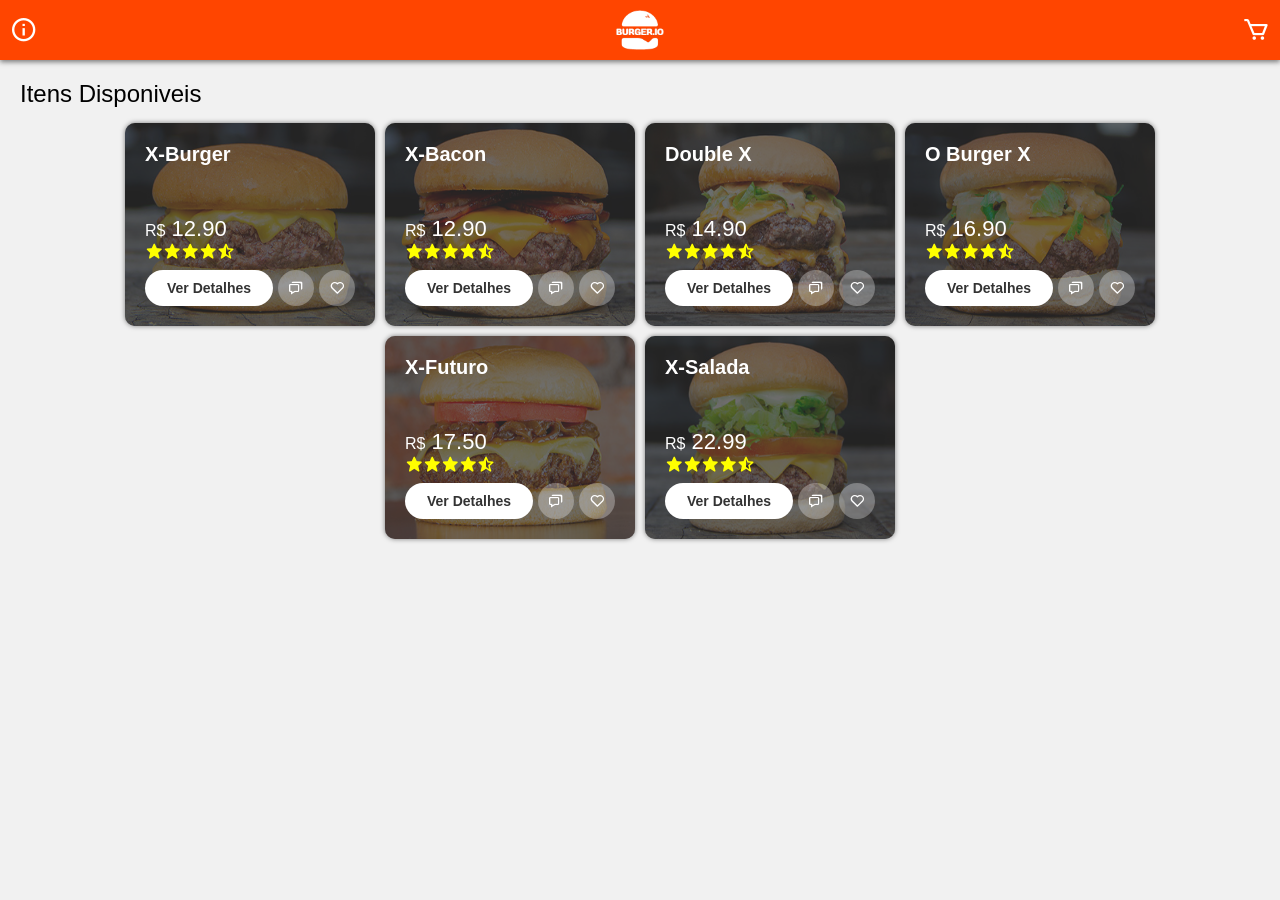
==== index.html @ d897e940 "Primeiro commit" ====
<!DOCTYPE html>
<html lang="pt-br">

<head>
    <meta charset="UTF-8">
    <meta name="viewport" content="width=device-width, initial-scale=1.0">
    <title>Burger.IO</title>

    <!-- PWA Configs -->
    <link rel="manifest" href="manifest.json" />

    <link rel="apple-touch-icon" href="assets/burgerio_logo.png" />
    <meta name="apple-mobile-web-app-status-bar" content="#ff4500" />
    <meta name="theme-color" content="#ff4500" />
    <!-- END PWA Configs -->

    <link href='https://unpkg.com/boxicons@2.1.4/css/boxicons.min.css' rel='stylesheet'>
    <!--ARQUIVO CSS PARA UTILIZAÇÃO DE ICONES-->
    <link rel="stylesheet" href="styles.css"> <!--ARQUIVO CSS COM NOSSOS ESTILOS-->
</head>

<body>

    <header class="app_bar">
        <i class='bx bx-info-circle'></i>
        <div class="app_logo">
            <img src="assets/burgerio_logo.png" alt="Burger.IO Logo Marca">
        </div>
        <i class='bx bx-cart'></i>
    </header><!--app_bar-->

    <main class="home-main">

        <h1>Itens Disponiveis</h1>

        <section class="itens-list">
            <!-- O conteudo daqui vem do JS-->
        </section>

    </main>

    <script src="app3.js"></script>
</body>

</html>
---- styles.css ----
/* GERAL */
* {
  margin: 0;
  padding: 0;
  box-sizing: border-box;
  font-family: "Franklin Gothic Medium", "Arial Narrow", Arial, sans-serif;
}

body {
  background-color: #f1f1f1;
}

/* APP BAR */
.app_bar {
  width: 100%;
  height: 60px;
  background-color: orangered;
  padding: 10px;
  box-shadow: 0px 2px 5px rgba(0, 0, 0, 0.5);
  display: flex;
  align-items: center;
  justify-content: space-between;
  color: white;
  font-size: 28px;
}

.app_bar i {
  color: white;
  text-decoration: none;
}

.app_logo {
  height: 100%;
  flex: 2;
  text-align: center;
}

.app_logo img {
  height: 100%;
}

/* MAIN */
main {
  padding: 20px;
}

main h1 {
  font-size: 1.5em;
  font-weight: 400;
  margin-bottom: 10px;
}

/* ITENS LIST HOME */
.itens-list {
  display: flex;
  align-items: center;
  justify-content: center;
  flex-wrap: wrap;
}

.item-card {
  width: 250px;
  position: relative;
  overflow: hidden;
  background-color: #333;
  color: white;
  border-radius: 10px;
  box-shadow: 0px 0px 5px rgba(0, 0, 0, 0.5);
  margin: 5px;
}

.item-card .item-image {
  position: absolute;
  width: 100%;
  height: 100%;
  opacity: 0.3;
}

.item-card .card-content {
  position: relative;
  padding: 20px;
}

.item-card .card-content h2 {
  font-size: 20px;
  margin-bottom: 50px;
}

.item-card .card-content .iten-price {
  font-size: 22px;
}

.item-card .card-content .iten-price .less-price {
  font-size: 16px;
}

.iten-raiting {
  display: flex;
  color: yellow;
  margin-bottom: 10px;
  font-size: 18px;
}

.item-card .iten-option {
  display: flex;
  align-items: center;
  justify-content: space-between;
}

.option-detail {
  flex: 2;
  text-decoration: none;
  color: #333;
  background-color: white;
  text-align: center;
  padding: 10px;
  border-radius: 20px;
  font-size: 14px;
  font-weight: bold;
  cursor: pointer;
}

.icon-option {
  background-color: rgba(255, 255, 255, 0.3);
  padding: 10px;
  border-radius: 100%;
  margin-left: 5px;
  display: flex;
}

/* DETAILS PAGE */

.header-details {
  position: relative;
  overflow: hidden;
  width: 100%;
  height: 250px;
}

.header-details img {
  position: absolute;
  width: 100%;
  height: auto;
  object-fit: cover; 
  top: 50%;
  left: 50%;
  transform: translate(-50%, -50%);
}


.header-details .option-details {
  position: relative;
  display: flex;
  padding: 15px;
  justify-content: space-between;
}

.header-details .option-details .right-option {
  display: flex;
}

.header-details .option-details a {
  text-decoration: none;
}

.header-details .icon-option {
  color: black;
  font-size: 18px;
}

.main-details {
  width: 100%;
  position: absolute;
  border-radius: 10px;
  background-color: #f1f1f1;
  top: 240px;
}

.info-details .iten-raiting {
  color: #ffd700;
}

.info-details .iten-raiting p {
  color: #666;
  font-size: 14px;
  margin-left: 5px;
}

.info-details .description-details {
  font-size: 14px;
  color: #333;
  text-align: justify;
}

.info-details .galery-details {
  display: flex;
  align-items: center;
  margin: 20px;
}

.info-details .galery-details .galery-image {
  flex: 1;
  margin: 5px;
}

.info-details .galery-details .galery-image img {
  width: 100%;
  height: 100%;
  border-radius: 10px;
  box-shadow: 0px 0px 5px rgba(0, 0, 0, 0.5);
}

.info-details .buy-iten {
  display: flex;
  justify-content: center;
  align-items: center;
}

.info-details .buy-iten .price-iten {
  font-size: 22px;
  font-weight: bold;
  margin-right: 30px;
}

.info-details .buy-iten .option-detail {
  background-color: orange;
  color: white;
}

/* LIGHTBOOK */
.lightbox {
  display: none;
  position: fixed;
  top: 0;
  bottom: 0;
  right: 0;
  left: 0;
  background-color: rgba(0, 0, 0, 0.85);
  z-index: 999;
  padding: 1em;
  color: white;
  text-decoration: none;
}

.lightbox:target {
  display: block;
}

.lightbox span {
  display: block;
  width: 100%;
  height: 100%;
  background-position: center;
  background-repeat: no-repeat;
  background-size: contain;
}

.lightbox span p {
  text-align: center;
  position: relative;
  top: 70vh;
}

/* CONFIRM ORDER */

.order-itens {
  display: flex;
  flex-direction: column;
  align-items: center;
}

.order-itens .order-card {
  display: flex;
  background-color: #ddd;
  height: 180px;
  border-radius: 20px;
  overflow: hidden;
  box-shadow: 0 0 10px rgba(0, 0, 0, 0.1);
  color: #333;
}

.order-itens .order-card .card-image {
  flex: 1.5;
}

.order-itens .order-card .card-image img {
  width: 100%;
  height: 100%;
}

.order-itens .order-card .card-details {
  flex: 2;
  padding: 15px;
  display: flex;
  flex-direction: column;
  justify-content: space-between;
}

.order-itens .order-card h2 {
  font-size: 26px;
}

.order-itens .order-card #item-price {
  font-size: 22px;
  font-weight: bold;
}

.order-itens .order-card p {
  color: #666;
}

.order-itens .button-confirm {
  width: 80%;
  margin-top: 30px;
  background-color: green;
  text-decoration: none;
  color: white;
  padding: 20px 0;
  border-radius: 100px;
  font-size: 28px;
  display: flex;
  align-items: center;
  justify-content: center;
}

.order-itens .button-confirm i {
  margin-right: 10px;
}
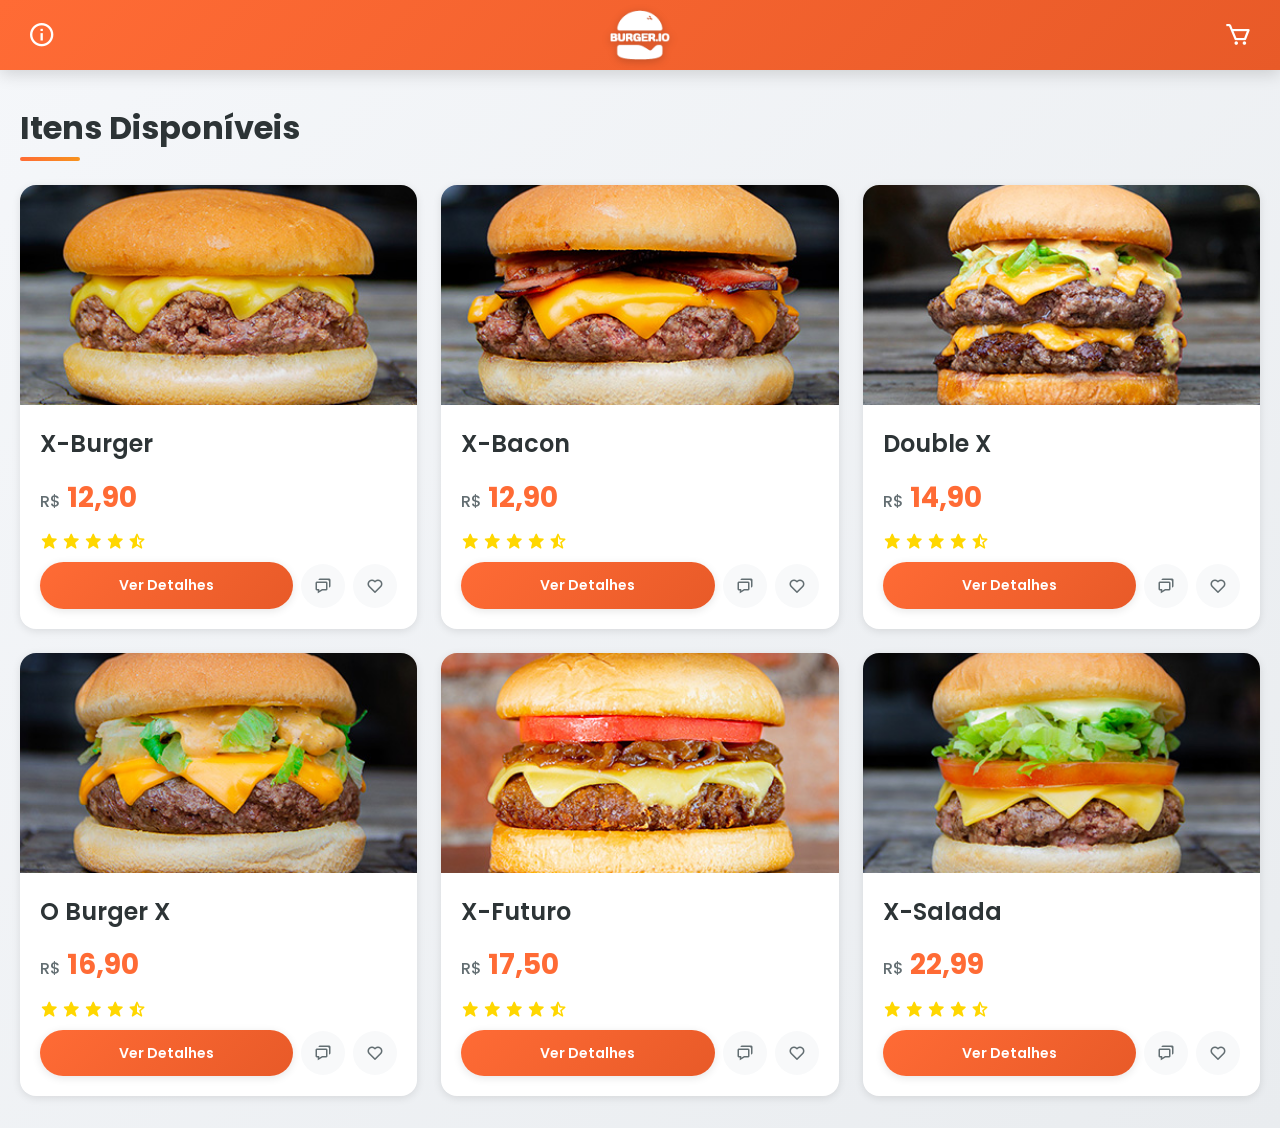
==== commit afac70c7: "feat: Refatoracao completa - Design moderno, codigo profissional e estrutura organizada" ====
--- a/index.html
+++ b/index.html
@@ -1,45 +1,53 @@
 <!DOCTYPE html>
-<html lang="pt-br">
+<html lang="pt-BR">
 
 <head>
     <meta charset="UTF-8">
     <meta name="viewport" content="width=device-width, initial-scale=1.0">
-    <title>Burger.IO</title>
+    <meta name="description"
+        content="Burger.IO - Os melhores hambúrgueres artesanais com entrega rápida. Peça agora pelo WhatsApp!">
+    <meta name="keywords" content="hambúrguer, burger, delivery, comida, fast food, artesanal">
+    <meta name="author" content="Burger.IO">
+    <meta name="theme-color" content="#ff6b35">
+
+    <!-- Open Graph / Facebook -->
+    <meta property="og:type" content="website">
+    <meta property="og:title" content="Burger.IO - Hambúrgueres Artesanais">
+    <meta property="og:description" content="Os melhores hambúrgueres artesanais com entrega rápida!">
+    <meta property="og:image" content="assets/burgerio_logo.png">
+
+    <title>Burger.IO - Hambúrgueres Artesanais | Delivery</title>
 
     <!-- PWA Configs -->
     <link rel="manifest" href="manifest.json" />
+    <link rel="apple-touch-icon" href="assets/burgerio_logo.png" />
+    <meta name="apple-mobile-web-app-status-bar" content="#ff6b35" />
 
-    <link rel="apple-touch-icon" href="assets/burgerio_logo.png" />
-    <meta name="apple-mobile-web-app-status-bar" content="#ff4500" />
-    <meta name="theme-color" content="#ff4500" />
-    <!-- END PWA Configs -->
+    <!-- Icons -->
+    <link href='https://unpkg.com/boxicons@2.1.4/css/boxicons.min.css' rel='stylesheet'>
 
-    <link href='https://unpkg.com/boxicons@2.1.4/css/boxicons.min.css' rel='stylesheet'>
-    <!--ARQUIVO CSS PARA UTILIZAÇÃO DE ICONES-->
-    <link rel="stylesheet" href="styles.css"> <!--ARQUIVO CSS COM NOSSOS ESTILOS-->
+    <!-- Styles -->
+    <link rel="stylesheet" href="css/styles.css">
 </head>
 
 <body>
 
     <header class="app_bar">
-        <i class='bx bx-info-circle'></i>
+        <i class='bx bx-info-circle' title="Informações"></i>
         <div class="app_logo">
-            <img src="assets/burgerio_logo.png" alt="Burger.IO Logo Marca">
+            <img src="assets/burgerio_logo.png" alt="Burger.IO - Logo da Hamburgueria">
         </div>
-        <i class='bx bx-cart'></i>
-    </header><!--app_bar-->
+        <i class='bx bx-cart' title="Carrinho"></i>
+    </header>
 
     <main class="home-main">
-
-        <h1>Itens Disponiveis</h1>
-
+        <h1>Itens Disponíveis</h1>
         <section class="itens-list">
-            <!-- O conteudo daqui vem do JS-->
+            <!-- Conteúdo gerado dinamicamente via JavaScript -->
         </section>
-
     </main>
 
-    <script src="app3.js"></script>
+    <script src="js/main.js"></script>
 </body>
 
 </html>
--- a/css/styles.css
+++ b/css/styles.css
@@ -0,0 +1,702 @@
+/* ========================================
+   IMPORTAÇÃO DE FONTES
+   ======================================== */
+@import url('https://fonts.googleapis.com/css2?family=Poppins:wght@300;400;500;600;700&display=swap');
+
+/* ========================================
+   RESET E CONFIGURAÇÕES GLOBAIS
+   ======================================== */
+* {
+  margin: 0;
+  padding: 0;
+  box-sizing: border-box;
+}
+
+:root {
+  /* Cores Principais */
+  --primary-color: #ff6b35;
+  --primary-dark: #e85a28;
+  --primary-light: #ff8c5a;
+  
+  /* Cores Secundárias */
+  --secondary-color: #f7931e;
+  --accent-color: #ffd23f;
+  
+  /* Cores Neutras */
+  --dark: #2d3436;
+  --dark-light: #636e72;
+  --light: #f8f9fa;
+  --white: #ffffff;
+  
+  /* Cores de Status */
+  --success: #00b894;
+  --warning: #fdcb6e;
+  --star-color: #ffd700;
+  
+  /* Sombras */
+  --shadow-sm: 0 2px 8px rgba(0, 0, 0, 0.1);
+  --shadow-md: 0 4px 16px rgba(0, 0, 0, 0.15);
+  --shadow-lg: 0 8px 32px rgba(0, 0, 0, 0.2);
+  --shadow-xl: 0 12px 48px rgba(0, 0, 0, 0.25);
+  
+  /* Transições */
+  --transition-fast: 0.2s ease;
+  --transition-normal: 0.3s ease;
+  --transition-slow: 0.5s ease;
+  
+  /* Bordas */
+  --radius-sm: 8px;
+  --radius-md: 12px;
+  --radius-lg: 16px;
+  --radius-xl: 24px;
+}
+
+body {
+  font-family: 'Poppins', -apple-system, BlinkMacSystemFont, 'Segoe UI', sans-serif;
+  background: linear-gradient(135deg, #f5f7fa 0%, #e9ecef 100%);
+  color: var(--dark);
+  line-height: 1.6;
+  min-height: 100vh;
+}
+
+/* ========================================
+   HEADER / APP BAR
+   ======================================== */
+.app_bar {
+  width: 100%;
+  height: 70px;
+  background: linear-gradient(135deg, var(--primary-color) 0%, var(--primary-dark) 100%);
+  padding: 0 20px;
+  box-shadow: var(--shadow-md);
+  display: flex;
+  align-items: center;
+  justify-content: space-between;
+  color: var(--white);
+  position: sticky;
+  top: 0;
+  z-index: 1000;
+  backdrop-filter: blur(10px);
+}
+
+.app_bar i {
+  color: var(--white);
+  font-size: 28px;
+  cursor: pointer;
+  transition: var(--transition-fast);
+  padding: 8px;
+  border-radius: var(--radius-sm);
+}
+
+.app_bar i:hover {
+  background: rgba(255, 255, 255, 0.2);
+  transform: scale(1.1);
+}
+
+.app_bar a {
+  text-decoration: none;
+  display: flex;
+  align-items: center;
+}
+
+.app_logo {
+  height: 50px;
+  flex: 1;
+  text-align: center;
+  display: flex;
+  align-items: center;
+  justify-content: center;
+}
+
+.app_logo img {
+  height: 100%;
+  filter: drop-shadow(0 2px 4px rgba(0, 0, 0, 0.2));
+  transition: var(--transition-normal);
+}
+
+.app_logo img:hover {
+  transform: scale(1.05);
+}
+
+/* ========================================
+   MAIN CONTENT
+   ======================================== */
+main {
+  padding: 32px 20px;
+  max-width: 1400px;
+  margin: 0 auto;
+}
+
+main h1 {
+  font-size: 2rem;
+  font-weight: 700;
+  margin-bottom: 32px;
+  color: var(--dark);
+  position: relative;
+  display: inline-block;
+}
+
+main h1::after {
+  content: '';
+  position: absolute;
+  bottom: -8px;
+  left: 0;
+  width: 60px;
+  height: 4px;
+  background: linear-gradient(90deg, var(--primary-color), var(--secondary-color));
+  border-radius: 2px;
+}
+
+/* ========================================
+   LISTA DE ITENS - GRID RESPONSIVO
+   ======================================== */
+.itens-list {
+  display: grid;
+  grid-template-columns: repeat(auto-fill, minmax(280px, 1fr));
+  gap: 24px;
+  align-items: start;
+}
+
+/* ========================================
+   CARD DE ITEM
+   ======================================== */
+.item-card {
+  background: var(--white);
+  border-radius: var(--radius-lg);
+  overflow: hidden;
+  box-shadow: var(--shadow-sm);
+  transition: var(--transition-normal);
+  position: relative;
+  display: flex;
+  flex-direction: column;
+  height: 100%;
+}
+
+.item-card:hover {
+  transform: translateY(-8px);
+  box-shadow: var(--shadow-lg);
+}
+
+.item-card .item-image {
+  width: 100%;
+  height: 220px;
+  object-fit: cover;
+  transition: var(--transition-slow);
+}
+
+.item-card:hover .item-image {
+  transform: scale(1.05);
+}
+
+.item-card .card-content {
+  padding: 20px;
+  display: flex;
+  flex-direction: column;
+  gap: 12px;
+  flex: 1;
+}
+
+.item-card .card-content h2 {
+  font-size: 1.5rem;
+  font-weight: 600;
+  color: var(--dark);
+  margin: 0;
+}
+
+.item-card .card-content .iten-price {
+  font-size: 1.75rem;
+  font-weight: 700;
+  color: var(--primary-color);
+  margin: 0;
+}
+
+.item-card .card-content .iten-price .less-price {
+  font-size: 1rem;
+  font-weight: 500;
+  color: var(--dark-light);
+}
+
+/* ========================================
+   AVALIAÇÃO (RATING)
+   ======================================== */
+.iten-raiting {
+  display: flex;
+  align-items: center;
+  gap: 4px;
+  color: var(--star-color);
+  font-size: 18px;
+}
+
+.iten-raiting p {
+  color: var(--dark-light);
+  font-size: 14px;
+  margin-left: 8px;
+  font-weight: 500;
+}
+
+/* ========================================
+   OPÇÕES DO ITEM
+   ======================================== */
+.item-card .iten-option {
+  display: flex;
+  align-items: center;
+  gap: 8px;
+  margin-top: auto;
+}
+
+.option-detail {
+  flex: 1;
+  text-decoration: none;
+  color: var(--white);
+  background: linear-gradient(135deg, var(--primary-color), var(--primary-dark));
+  text-align: center;
+  padding: 12px 20px;
+  border-radius: var(--radius-xl);
+  font-size: 14px;
+  font-weight: 600;
+  cursor: pointer;
+  transition: var(--transition-normal);
+  box-shadow: var(--shadow-sm);
+  border: none;
+  display: inline-block;
+}
+
+.option-detail:hover {
+  background: linear-gradient(135deg, var(--primary-dark), var(--primary-color));
+  transform: translateY(-2px);
+  box-shadow: var(--shadow-md);
+}
+
+.icon-option {
+  background: var(--light);
+  padding: 12px;
+  border-radius: 50%;
+  display: flex;
+  align-items: center;
+  justify-content: center;
+  cursor: pointer;
+  transition: var(--transition-fast);
+  color: var(--dark-light);
+  font-size: 18px;
+  width: 44px;
+  height: 44px;
+}
+
+.icon-option:hover {
+  background: var(--primary-color);
+  color: var(--white);
+  transform: scale(1.1);
+}
+
+/* ========================================
+   PÁGINA DE DETALHES
+   ======================================== */
+.header-details {
+  position: relative;
+  overflow: hidden;
+  width: 100%;
+  height: 350px;
+  background: var(--dark);
+}
+
+.header-details img {
+  width: 100%;
+  height: 100%;
+  object-fit: cover;
+  opacity: 0.9;
+}
+
+.header-details .option-details {
+  position: absolute;
+  top: 0;
+  left: 0;
+  right: 0;
+  display: flex;
+  padding: 20px;
+  justify-content: space-between;
+  background: linear-gradient(180deg, rgba(0,0,0,0.5) 0%, transparent 100%);
+}
+
+.header-details .option-details .right-option {
+  display: flex;
+  gap: 12px;
+}
+
+.header-details .option-details a {
+  text-decoration: none;
+}
+
+.header-details .icon-option {
+  background: rgba(255, 255, 255, 0.9);
+  backdrop-filter: blur(10px);
+  color: var(--dark);
+  box-shadow: var(--shadow-md);
+}
+
+.header-details .icon-option:hover {
+  background: var(--white);
+}
+
+.main-details {
+  width: 100%;
+  max-width: 800px;
+  margin: -40px auto 0;
+  border-radius: var(--radius-xl) var(--radius-xl) 0 0;
+  background: var(--white);
+  padding: 32px 24px;
+  box-shadow: var(--shadow-xl);
+  position: relative;
+  min-height: calc(100vh - 310px);
+}
+
+.main-details h1 {
+  font-size: 2rem;
+  font-weight: 700;
+  color: var(--dark);
+  margin-bottom: 16px;
+}
+
+.info-details {
+  display: flex;
+  flex-direction: column;
+  gap: 24px;
+}
+
+.info-details .iten-raiting {
+  color: var(--star-color);
+}
+
+.info-details .iten-raiting p {
+  color: var(--dark-light);
+  font-size: 14px;
+  margin-left: 8px;
+}
+
+.info-details .description-details {
+  font-size: 15px;
+  color: var(--dark-light);
+  text-align: justify;
+  line-height: 1.8;
+}
+
+/* ========================================
+   GALERIA DE IMAGENS
+   ======================================== */
+.info-details .galery-details {
+  display: grid;
+  grid-template-columns: repeat(auto-fit, minmax(150px, 1fr));
+  gap: 16px;
+  margin: 24px 0;
+}
+
+.info-details .galery-details .galery-image {
+  display: block;
+  border-radius: var(--radius-md);
+  overflow: hidden;
+  box-shadow: var(--shadow-sm);
+  transition: var(--transition-normal);
+}
+
+.info-details .galery-details .galery-image:hover {
+  transform: scale(1.05);
+  box-shadow: var(--shadow-md);
+}
+
+.info-details .galery-details .galery-image img {
+  width: 100%;
+  height: 150px;
+  object-fit: cover;
+  display: block;
+}
+
+/* ========================================
+   LIGHTBOX
+   ======================================== */
+.lightbox {
+  display: none;
+  position: fixed;
+  top: 0;
+  bottom: 0;
+  right: 0;
+  left: 0;
+  background-color: rgba(0, 0, 0, 0.95);
+  z-index: 9999;
+  padding: 2em;
+  color: var(--white);
+  text-decoration: none;
+  backdrop-filter: blur(10px);
+}
+
+.lightbox:target {
+  display: flex;
+  align-items: center;
+  justify-content: center;
+}
+
+.lightbox span {
+  display: flex;
+  align-items: center;
+  justify-content: center;
+  width: 100%;
+  height: 100%;
+  background-position: center;
+  background-repeat: no-repeat;
+  background-size: contain;
+}
+
+.lightbox span p {
+  text-align: center;
+  position: absolute;
+  bottom: 60px;
+  left: 0;
+  right: 0;
+  font-size: 1.2rem;
+  font-weight: 500;
+  text-shadow: 0 2px 8px rgba(0, 0, 0, 0.8);
+}
+
+/* ========================================
+   SEÇÃO DE COMPRA
+   ======================================== */
+.info-details .buy-iten {
+  display: flex;
+  justify-content: space-between;
+  align-items: center;
+  padding: 24px;
+  background: linear-gradient(135deg, #f8f9fa 0%, #e9ecef 100%);
+  border-radius: var(--radius-lg);
+  margin-top: 24px;
+  gap: 20px;
+  flex-wrap: wrap;
+}
+
+.info-details .buy-iten .price-iten {
+  font-size: 2rem;
+  font-weight: 700;
+  color: var(--primary-color);
+  margin: 0;
+}
+
+.info-details .buy-iten .option-detail {
+  background: linear-gradient(135deg, var(--secondary-color), var(--primary-color));
+  color: var(--white);
+  padding: 14px 32px;
+  font-size: 16px;
+}
+
+/* ========================================
+   PÁGINA DE CONFIRMAÇÃO
+   ======================================== */
+.home-confirm h1 {
+  text-align: center;
+  margin-bottom: 40px;
+}
+
+.order-itens {
+  display: flex;
+  flex-direction: column;
+  align-items: center;
+  gap: 32px;
+  max-width: 600px;
+  margin: 0 auto;
+}
+
+.order-itens .order-card {
+  display: flex;
+  background: var(--white);
+  width: 100%;
+  border-radius: var(--radius-lg);
+  overflow: hidden;
+  box-shadow: var(--shadow-md);
+  transition: var(--transition-normal);
+}
+
+.order-itens .order-card:hover {
+  box-shadow: var(--shadow-lg);
+}
+
+.order-itens .order-card .card-image {
+  flex: 1;
+  min-width: 180px;
+  max-width: 200px;
+}
+
+.order-itens .order-card .card-image img {
+  width: 100%;
+  height: 100%;
+  object-fit: cover;
+}
+
+.order-itens .order-card .card-details {
+  flex: 1.5;
+  padding: 24px;
+  display: flex;
+  flex-direction: column;
+  justify-content: space-between;
+  gap: 12px;
+}
+
+.order-itens .order-card h2 {
+  font-size: 1.75rem;
+  font-weight: 600;
+  color: var(--dark);
+  margin: 0;
+}
+
+.order-itens .order-card #item-price {
+  font-size: 1.5rem;
+  font-weight: 700;
+  color: var(--primary-color);
+  margin: 0;
+}
+
+.order-itens .order-card p {
+  color: var(--dark-light);
+  font-size: 14px;
+  line-height: 1.6;
+}
+
+/* ========================================
+   BOTÃO DE CONFIRMAÇÃO (WHATSAPP)
+   ======================================== */
+.order-itens .button-confirm {
+  width: 100%;
+  background: linear-gradient(135deg, #25d366, #128c7e);
+  text-decoration: none;
+  color: var(--white);
+  padding: 18px 32px;
+  border-radius: var(--radius-xl);
+  font-size: 1.25rem;
+  font-weight: 600;
+  display: flex;
+  align-items: center;
+  justify-content: center;
+  gap: 12px;
+  box-shadow: var(--shadow-md);
+  transition: var(--transition-normal);
+  border: none;
+  cursor: pointer;
+}
+
+.order-itens .button-confirm:hover {
+  background: linear-gradient(135deg, #128c7e, #25d366);
+  transform: translateY(-2px);
+  box-shadow: var(--shadow-lg);
+}
+
+.order-itens .button-confirm i {
+  font-size: 1.5rem;
+}
+
+/* ========================================
+   RESPONSIVIDADE
+   ======================================== */
+@media (max-width: 768px) {
+  main h1 {
+    font-size: 1.5rem;
+  }
+  
+  .itens-list {
+    grid-template-columns: 1fr;
+    gap: 20px;
+  }
+  
+  .item-card .item-image {
+    height: 200px;
+  }
+  
+  .header-details {
+    height: 280px;
+  }
+  
+  .main-details {
+    margin: -30px 16px 0;
+    padding: 24px 20px;
+  }
+  
+  .main-details h1 {
+    font-size: 1.5rem;
+  }
+  
+  .info-details .buy-iten {
+    flex-direction: column;
+    align-items: stretch;
+  }
+  
+  .info-details .buy-iten .option-detail {
+    width: 100%;
+  }
+  
+  .order-itens .order-card {
+    flex-direction: column;
+  }
+  
+  .order-itens .order-card .card-image {
+    max-width: 100%;
+    height: 200px;
+  }
+  
+  .app_bar {
+    height: 60px;
+  }
+  
+  .app_logo {
+    height: 40px;
+  }
+}
+
+@media (min-width: 769px) and (max-width: 1024px) {
+  .itens-list {
+    grid-template-columns: repeat(2, 1fr);
+  }
+}
+
+@media (min-width: 1025px) {
+  .itens-list {
+    grid-template-columns: repeat(3, 1fr);
+  }
+}
+
+/* ========================================
+   ANIMAÇÕES E EFEITOS
+   ======================================== */
+@keyframes fadeIn {
+  from {
+    opacity: 0;
+    transform: translateY(20px);
+  }
+  to {
+    opacity: 1;
+    transform: translateY(0);
+  }
+}
+
+.item-card {
+  animation: fadeIn 0.5s ease forwards;
+}
+
+.item-card:nth-child(1) { animation-delay: 0.1s; }
+.item-card:nth-child(2) { animation-delay: 0.2s; }
+.item-card:nth-child(3) { animation-delay: 0.3s; }
+.item-card:nth-child(4) { animation-delay: 0.4s; }
+.item-card:nth-child(5) { animation-delay: 0.5s; }
+.item-card:nth-child(6) { animation-delay: 0.6s; }
+
+/* ========================================
+   SCROLLBAR CUSTOMIZADA
+   ======================================== */
+::-webkit-scrollbar {
+  width: 10px;
+}
+
+::-webkit-scrollbar-track {
+  background: var(--light);
+}
+
+::-webkit-scrollbar-thumb {
+  background: linear-gradient(180deg, var(--primary-color), var(--primary-dark));
+  border-radius: 5px;
+}
+
+::-webkit-scrollbar-thumb:hover {
+  background: var(--primary-dark);
+}
